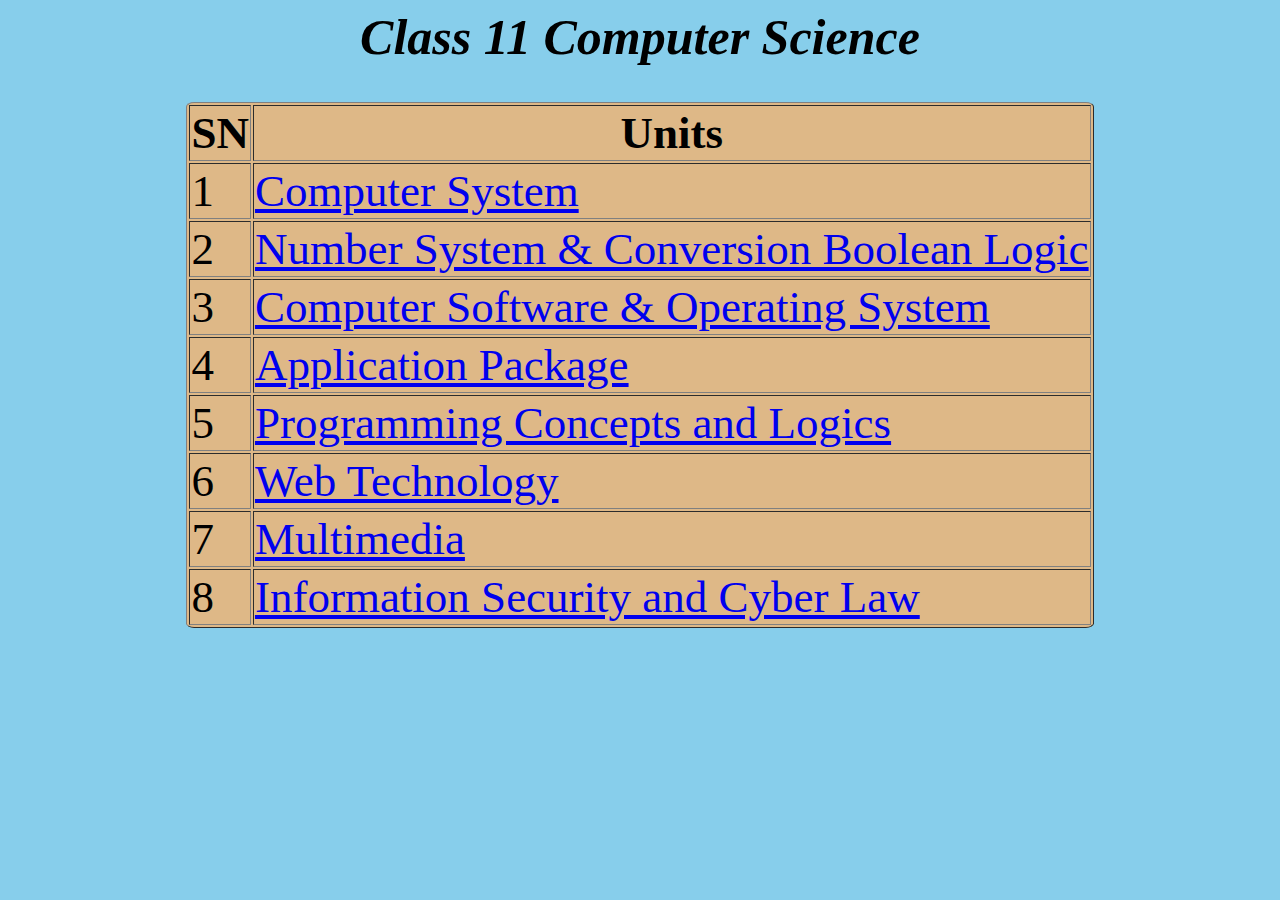
==== index.html @ f07a7e74 "Add files via upload" ====
<html>

<head>
<title>Computer</title>
<link rel="stylesheet" href="style.css" />
<style>
    table{
        background-color: burlywood;
        border-radius: 0.9%;
    }
</style>
</head>

<body>
<center class="top"> Class 11 Computer Science</center>
<br>
<br>
<center>
<table border="1">
<tr><th>SN</th><th>Units</th></tr>
<tr><td>1</td><td><a href="Computer System.html">Computer System </a></td></tr>
<tr><td>2</td><td><a href="Number-System.html">Number System & Conversion Boolean Logic </a></td></tr>
<tr><td>3</td><td><a href="Operating-System.html">Computer Software & Operating System </a></td></tr>
<tr><td>4</td><td><a href="Application-package.html">Application Package </a></td></tr>
<tr><td>5</td><td><a href="Programming.html">Programming Concepts and Logics </a></td></tr>
<tr><td>6</td><td><a href="Web-Programming.html">Web Technology</a></td></tr>
<tr><td>7</td><td><a href="Multimedia.html">Multimedia</a></td></tr>
<tr><td>8</td><td><a href="Information-Security.html">Information Security and Cyber Law</a></td>
</table>
</center>
</body>

</html>
---- style.css ----
table {
  font-size: 45px;
}
.top{
font-size: 50px;
font-weight: bold;
font-style: italic;
}
body{
  background-color: skyblue ;
}
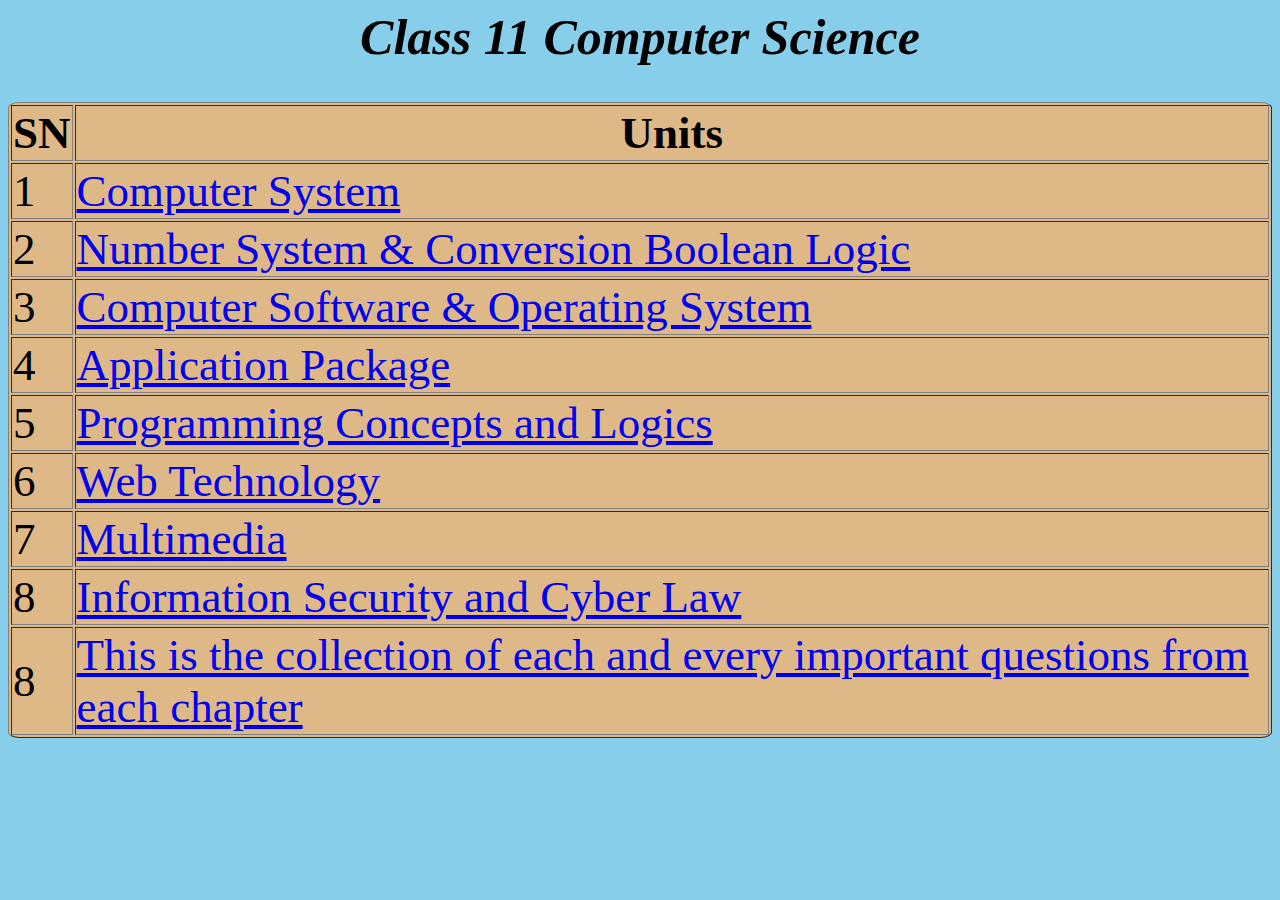
==== commit 10852b85: "Update index.html" ====
--- a/index.html
+++ b/index.html
@@ -26,6 +26,7 @@
 <tr><td>6</td><td><a href="Web-Programming.html">Web Technology</a></td></tr>
 <tr><td>7</td><td><a href="Multimedia.html">Multimedia</a></td></tr>
 <tr><td>8</td><td><a href="Information-Security.html">Information Security and Cyber Law</a></td>
+<tr><td>8</td><td><a href="questions.html">This is the collection of each and every important questions from each chapter</a></td>
 </table>
 </center>
 </body>
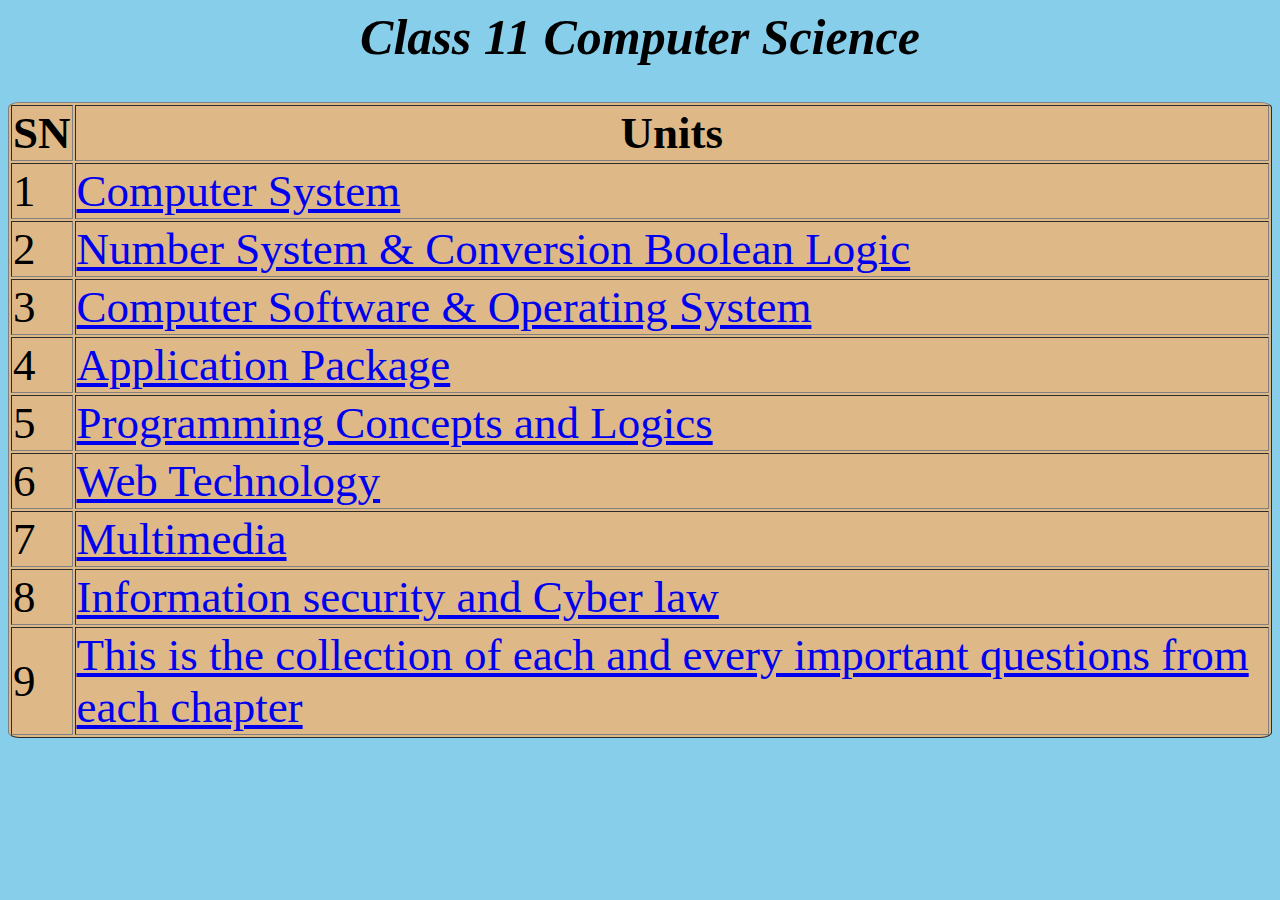
==== commit 5eac7561: "Update index.html" ====
--- a/index.html
+++ b/index.html
@@ -25,8 +25,9 @@
 <tr><td>5</td><td><a href="Programming.html">Programming Concepts and Logics </a></td></tr>
 <tr><td>6</td><td><a href="Web-Programming.html">Web Technology</a></td></tr>
 <tr><td>7</td><td><a href="Multimedia.html">Multimedia</a></td></tr>
-<tr><td>8</td><td><a href="Information-Security.html">Information Security and Cyber Law</a></td>
-<tr><td>8</td><td><a href="questions.html">This is the collection of each and every important questions from each chapter</a></td>
+<tr><td>8</td><td><a href="chap8.html">Information security and Cyber law</a></td>
+<tr><td>9</td><td><a href="questions.html">This is the collection of each and every important questions from each chapter</a></td>
+
 </table>
 </center>
 </body>
